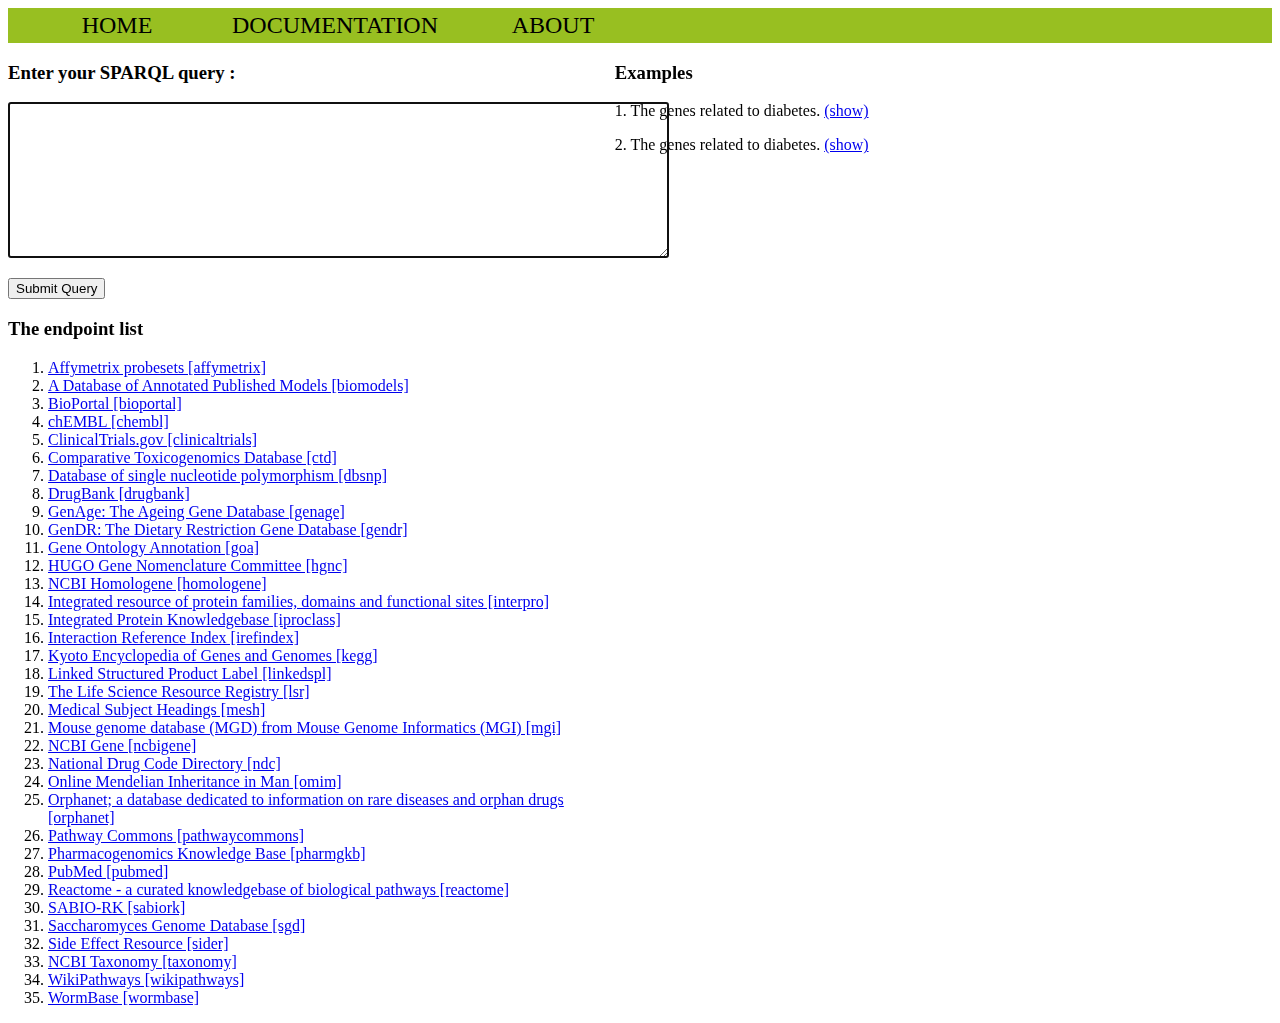
==== web/index.html @ b2e282a5 "initial commit" ====
<!DOCTYPE html>
<!--
To change this license header, choose License Headers in Project Properties.
To change this template file, choose Tools | Templates
and open the template in the editor.
-->
<html>
    <head>
        <title>Bio2RDF federated query</title>
        <meta content="text/html; charset=UTF-8" http-equiv="Content-Type"/>
       <link rel="stylesheet"  href="styles.css" />
        <script>

  function showExample(demo){
       document.getElementById("queryText").value=demo.getAttribute("data-value");
     //  return false;
  }
        </script>


  </head>


 <body>
        
        <div id="header">
        <nav>       
           <ul>
             <li><a href="#home">Home</a></li>
             <li><a href="#documentation">Documentation</a></li>
             <li><a href="#about">About</a></li>
           </ul>
        </nav>
       </div>
        
        <div id="container">
        <div id="left">
        <div id="main">
            <form method="get"  name="sparql-form" id="sparqlform" action="result">
                <h3><label for="query">Enter your SPARQL query :</label></h3>
                <textarea autofocus accesskey="1" rows="10" cols="80" name="query" id="queryText"></textarea>
                <p/>
                <button id="submit" type= "submit" name="submit"> Submit Query </button>
             </form>
        </div>


  <div id="endpointlist">
  <h3>The endpoint list</h3>

 <ol type="1">
 <li> <a href=" http://cu.affymetrix.bio2rdf.org/sparql">Affymetrix probesets [affymetrix]  </a> </li>
<li> <a href=" http://cu.biomodels.bio2rdf.org/sparql"> A Database of Annotated Published Models [biomodels] </a> </li>
<li> <a href=" http://cu.bioportal.bio2rdf.org/sparql">  BioPortal [bioportal]</a> </li>
<li> <a href=" http://cu.chembl.bio2rdf.org/sparql">chEMBL [chembl]  </a> </li>
<li> <a href=" http://cu.clinicaltrials.bio2rdf.org/sparql"> ClinicalTrials.gov [clinicaltrials] </a> </li>
<li> <a href=" http://cu.ctd.bio2rdf.org/sparql">Comparative Toxicogenomics Database [ctd]  </a> </li>
<li> <a href=" http://cu.dbsnp.bio2rdf.org/sparql">Database of single nucleotide polymorphism [dbsnp]  </a> </li>
<li> <a href=" http://cu.drugbank.bio2rdf.org/sparql"> DrugBank [drugbank] </a> </li>
<li> <a href=" http://cu.genage.bio2rdf.org/sparql"> GenAge: The Ageing Gene Database [genage]  </a> </li>
<li> <a href=" http://cu.gendr.bio2rdf.org/sparql"> GenDR: The Dietary Restriction Gene Database [gendr]  </a> </li>
<li> <a href=" http://cu.goa.bio2rdf.org/sparql"> Gene Ontology Annotation [goa]  </a> </li>
<li> <a href=" http://cu.hgnc.bio2rdf.org/sparql">HUGO Gene Nomenclature Committee [hgnc]  </a> </li>
<li> <a href=" http://cu.homologene.bio2rdf.org/sparql">NCBI Homologene [homologene]  </a> </li>
<li> <a href=" http://cu.interpro.bio2rdf.org/sparql">Integrated resource of protein families, domains and functional sites [interpro]  </a> </li>
<li> <a href=" http://cu.iproclass.bio2rdf.org/sparql">Integrated Protein Knowledgebase [iproclass]  </a> </li>
<li> <a href=" http://cu.irefindex.bio2rdf.org/sparql">Interaction Reference Index [irefindex]  </a> </li>
<li> <a href=" http://cu.kegg.bio2rdf.org/sparql"> Kyoto Encyclopedia of Genes and Genomes [kegg] </a> </li>
<li> <a href=" http://cu.linkedspl.bio2rdf.org/sparql"> Linked Structured Product Label [linkedspl] </a> </li>
<li> <a href=" http://cu.lsr.bio2rdf.org/sparql">  The Life Science Resource Registry [lsr] </a> </li>
<li> <a href=" http://cu.mesh.bio2rdf.org/sparql"> Medical Subject Headings [mesh] </a>  </li>
<li> <a href=" http://cu.mgi.bio2rdf.org/sparql"> Mouse genome database (MGD) from Mouse Genome Informatics (MGI) [mgi]  </a> </li>
<li> <a href=" http://cu.ncbigene.bio2rdf.org/sparql">NCBI Gene [ncbigene]  </a> </li>
<li> <a href=" http://cu.ndc.bio2rdf.org/sparql"> National Drug Code Directory [ndc] </a> </li>
<li> <a href=" http://cu.omim.bio2rdf.org/sparql"> Online Mendelian Inheritance in Man [omim] </a> </li>
<li> <a href=" http://cu.orphanet.bio2rdf.org/sparql">Orphanet; a database dedicated to information on rare diseases and orphan drugs [orphanet]  </a> </li>
<li> <a href=" http://cu.pathwaycommons.bio2rdf.org/sparql"> Pathway Commons [pathwaycommons]  </a> </li>
<li> <a href=" http://cu.pharmgkb.bio2rdf.org/sparql"> Pharmacogenomics Knowledge Base [pharmgkb]  </a> </li>
<li> <a href=" http://cu.pubmed.bio2rdf.org/sparql"> PubMed [pubmed] </a> </li>
<li> <a href=" http://cu.reactome.bio2rdf.org/sparql">Reactome - a curated knowledgebase of biological pathways [reactome]  </a> </li>
<li> <a href=" http://cu.sabiork.bio2rdf.org/sparql"> SABIO-RK [sabiork] </a> </li>
<li> <a href=" http://cu.sgd.bio2rdf.org/sparql">Saccharomyces Genome Database [sgd]  </a> </li>
<li> <a href=" http://cu.sider.bio2rdf.org/sparql"> Side Effect Resource [sider] </a> </li>
<li> <a href=" http://cu.taxonomy.bio2rdf.org/sparql">NCBI Taxonomy [taxonomy]  </a> </li>
<li> <a href=" http://cu.wikipathways.bio2rdf.org/sparql">WikiPathways [wikipathways]  </a> </li>
<li> <a href=" http://cu.wormbase.bio2rdf.org/sparql">WormBase [wormbase] </a> </li>
    </ol>
  </div>

   </div>
  <div id="right">
    <div id="example">
        <h3>Examples</h3>
        <p>1. The genes related to diabetes. <a href="/bio2RDF/#" data-value=" select ?s1 ?o1 ?o2 where{ ?s1 &lt;http://www.w3.org/1999/02/22-rdf-syntax-ns#type&gt;   &lt;http://bio2rdf.org/omim_vocabulary:Gene&gt;.?s1   &lt;http://bio2rdf.org/omim_vocabulary:refers-to&gt; ?o1. ?o1   &lt;http://bio2rdf.org/omim_vocabulary:x-snomed&gt; ?o2.&lt;http://bio2rdf.org/pharmgkb:PA446359&gt; &lt;http://bio2rdf.org/pharmgkb_vocabulary:x-snomedct&gt; ?o2.}" onclick="showExample(this)"> (show) </a></p>
        <p>2. The genes related to diabetes. <a href="/bio2RDF/#" data-value=" select ?s1 ?o1 ?o2 where{ ?s1 &lt;http://www.w3.org/1999/02/22-rdf-syntax-ns#type&gt;   &lt;http://bio2rdf.org/omim_vocabulary:Gene&gt;.?s1   ?p1 ?o1. ?o1   ?p2 ?o2.&lt;http://bio2rdf.org/pharmgkb:PA446359&gt; &lt;http://bio2rdf.org/pharmgkb_vocabulary:x-snomedct&gt; ?o2.}" onclick="showExample(this)"> (show) </a></p>
    </div>

  </div>

</div>

    </body>

</html>
---- web/styles.css ----
/*
To change this license header, choose License Headers in Project Properties.
To change this template file, choose Tools | Templates
and open the template in the editor.
*/
/* 
    Created on : May 29, 2015, 3:17:29 PM
    Author     : why
*/
#container
            {
                position: relative;
                width:100%;
            }
            #left{
                float:left;
                 width:48%;
            }
            #right{
                float:left;
                width:48%;
            }
            
#header {
    background-color: #98bf21;
}
      
nav ul {
    list-style-type: none;
    margin: 0;
    padding: 0;
    overflow: hidden;
  
    
}

nav li {
    float: left;
  
}

nav  a:link, nav a:visited {
    display: block;
    width: 210px;
    font-size: 150%;
   color: #000;
    background-color: #98bf21;
    text-align: center;
    padding: 4px;
    text-decoration: none;
    text-transform: uppercase;
}

nav a:hover, nav a:active {
    background-color: #7A991A;
}
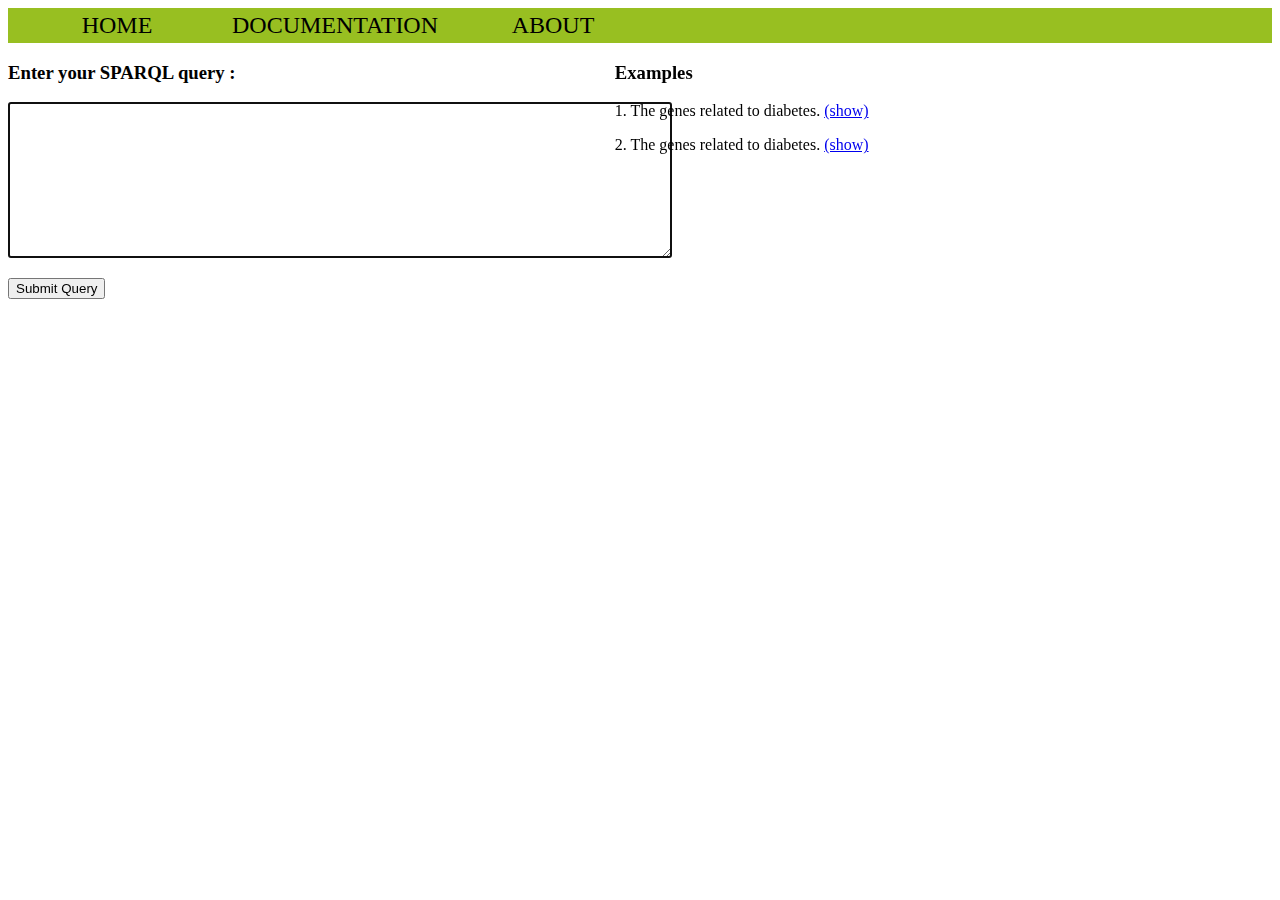
==== commit 4e56b151: "Merge pull request #1 from acopom/master" ====
--- a/web/index.html
+++ b/web/index.html
@@ -6,7 +6,7 @@
 -->
 <html>
     <head>
-        <title>Bio2RDF federated query</title>
+        <title>federated query</title>
         <meta content="text/html; charset=UTF-8" http-equiv="Content-Type"/>
        <link rel="stylesheet"  href="styles.css" />
         <script>
@@ -43,56 +43,12 @@
                 <button id="submit" type= "submit" name="submit"> Submit Query </button>
              </form>
         </div>
-
-
-  <div id="endpointlist">
-  <h3>The endpoint list</h3>
-
- <ol type="1">
- <li> <a href=" http://cu.affymetrix.bio2rdf.org/sparql">Affymetrix probesets [affymetrix]  </a> </li>
-<li> <a href=" http://cu.biomodels.bio2rdf.org/sparql"> A Database of Annotated Published Models [biomodels] </a> </li>
-<li> <a href=" http://cu.bioportal.bio2rdf.org/sparql">  BioPortal [bioportal]</a> </li>
-<li> <a href=" http://cu.chembl.bio2rdf.org/sparql">chEMBL [chembl]  </a> </li>
-<li> <a href=" http://cu.clinicaltrials.bio2rdf.org/sparql"> ClinicalTrials.gov [clinicaltrials] </a> </li>
-<li> <a href=" http://cu.ctd.bio2rdf.org/sparql">Comparative Toxicogenomics Database [ctd]  </a> </li>
-<li> <a href=" http://cu.dbsnp.bio2rdf.org/sparql">Database of single nucleotide polymorphism [dbsnp]  </a> </li>
-<li> <a href=" http://cu.drugbank.bio2rdf.org/sparql"> DrugBank [drugbank] </a> </li>
-<li> <a href=" http://cu.genage.bio2rdf.org/sparql"> GenAge: The Ageing Gene Database [genage]  </a> </li>
-<li> <a href=" http://cu.gendr.bio2rdf.org/sparql"> GenDR: The Dietary Restriction Gene Database [gendr]  </a> </li>
-<li> <a href=" http://cu.goa.bio2rdf.org/sparql"> Gene Ontology Annotation [goa]  </a> </li>
-<li> <a href=" http://cu.hgnc.bio2rdf.org/sparql">HUGO Gene Nomenclature Committee [hgnc]  </a> </li>
-<li> <a href=" http://cu.homologene.bio2rdf.org/sparql">NCBI Homologene [homologene]  </a> </li>
-<li> <a href=" http://cu.interpro.bio2rdf.org/sparql">Integrated resource of protein families, domains and functional sites [interpro]  </a> </li>
-<li> <a href=" http://cu.iproclass.bio2rdf.org/sparql">Integrated Protein Knowledgebase [iproclass]  </a> </li>
-<li> <a href=" http://cu.irefindex.bio2rdf.org/sparql">Interaction Reference Index [irefindex]  </a> </li>
-<li> <a href=" http://cu.kegg.bio2rdf.org/sparql"> Kyoto Encyclopedia of Genes and Genomes [kegg] </a> </li>
-<li> <a href=" http://cu.linkedspl.bio2rdf.org/sparql"> Linked Structured Product Label [linkedspl] </a> </li>
-<li> <a href=" http://cu.lsr.bio2rdf.org/sparql">  The Life Science Resource Registry [lsr] </a> </li>
-<li> <a href=" http://cu.mesh.bio2rdf.org/sparql"> Medical Subject Headings [mesh] </a>  </li>
-<li> <a href=" http://cu.mgi.bio2rdf.org/sparql"> Mouse genome database (MGD) from Mouse Genome Informatics (MGI) [mgi]  </a> </li>
-<li> <a href=" http://cu.ncbigene.bio2rdf.org/sparql">NCBI Gene [ncbigene]  </a> </li>
-<li> <a href=" http://cu.ndc.bio2rdf.org/sparql"> National Drug Code Directory [ndc] </a> </li>
-<li> <a href=" http://cu.omim.bio2rdf.org/sparql"> Online Mendelian Inheritance in Man [omim] </a> </li>
-<li> <a href=" http://cu.orphanet.bio2rdf.org/sparql">Orphanet; a database dedicated to information on rare diseases and orphan drugs [orphanet]  </a> </li>
-<li> <a href=" http://cu.pathwaycommons.bio2rdf.org/sparql"> Pathway Commons [pathwaycommons]  </a> </li>
-<li> <a href=" http://cu.pharmgkb.bio2rdf.org/sparql"> Pharmacogenomics Knowledge Base [pharmgkb]  </a> </li>
-<li> <a href=" http://cu.pubmed.bio2rdf.org/sparql"> PubMed [pubmed] </a> </li>
-<li> <a href=" http://cu.reactome.bio2rdf.org/sparql">Reactome - a curated knowledgebase of biological pathways [reactome]  </a> </li>
-<li> <a href=" http://cu.sabiork.bio2rdf.org/sparql"> SABIO-RK [sabiork] </a> </li>
-<li> <a href=" http://cu.sgd.bio2rdf.org/sparql">Saccharomyces Genome Database [sgd]  </a> </li>
-<li> <a href=" http://cu.sider.bio2rdf.org/sparql"> Side Effect Resource [sider] </a> </li>
-<li> <a href=" http://cu.taxonomy.bio2rdf.org/sparql">NCBI Taxonomy [taxonomy]  </a> </li>
-<li> <a href=" http://cu.wikipathways.bio2rdf.org/sparql">WikiPathways [wikipathways]  </a> </li>
-<li> <a href=" http://cu.wormbase.bio2rdf.org/sparql">WormBase [wormbase] </a> </li>
-    </ol>
-  </div>
-
    </div>
   <div id="right">
     <div id="example">
         <h3>Examples</h3>
-        <p>1. The genes related to diabetes. <a href="/bio2RDF/#" data-value=" select ?s1 ?o1 ?o2 where{ ?s1 &lt;http://www.w3.org/1999/02/22-rdf-syntax-ns#type&gt;   &lt;http://bio2rdf.org/omim_vocabulary:Gene&gt;.?s1   &lt;http://bio2rdf.org/omim_vocabulary:refers-to&gt; ?o1. ?o1   &lt;http://bio2rdf.org/omim_vocabulary:x-snomed&gt; ?o2.&lt;http://bio2rdf.org/pharmgkb:PA446359&gt; &lt;http://bio2rdf.org/pharmgkb_vocabulary:x-snomedct&gt; ?o2.}" onclick="showExample(this)"> (show) </a></p>
-        <p>2. The genes related to diabetes. <a href="/bio2RDF/#" data-value=" select ?s1 ?o1 ?o2 where{ ?s1 &lt;http://www.w3.org/1999/02/22-rdf-syntax-ns#type&gt;   &lt;http://bio2rdf.org/omim_vocabulary:Gene&gt;.?s1   ?p1 ?o1. ?o1   ?p2 ?o2.&lt;http://bio2rdf.org/pharmgkb:PA446359&gt; &lt;http://bio2rdf.org/pharmgkb_vocabulary:x-snomedct&gt; ?o2.}" onclick="showExample(this)"> (show) </a></p>
+        <p>1. The genes related to diabetes. <a href="/dynajoin/#" data-value=" select ?s1 ?o1 ?o2 where{ ?s1 &lt;http://www.w3.org/1999/02/22-rdf-syntax-ns#type&gt;   &lt;http://bio2rdf.org/omim_vocabulary:Gene&gt;.?s1   &lt;http://bio2rdf.org/omim_vocabulary:refers-to&gt; ?o1. ?o1   &lt;http://bio2rdf.org/omim_vocabulary:x-snomed&gt; ?o2.&lt;http://bio2rdf.org/pharmgkb:PA446359&gt; &lt;http://bio2rdf.org/pharmgkb_vocabulary:x-snomedct&gt; ?o2.}" onclick="showExample(this)"> (show) </a></p>
+        <p>2. The genes related to diabetes. <a href="/dynajoin/#" data-value=" select ?s1 ?o1 ?o2 where{ ?s1 &lt;http://www.w3.org/1999/02/22-rdf-syntax-ns#type&gt;   &lt;http://bio2rdf.org/omim_vocabulary:Gene&gt;.?s1   ?p1 ?o1. ?o1   ?p2 ?o2.&lt;http://bio2rdf.org/pharmgkb:PA446359&gt; &lt;http://bio2rdf.org/pharmgkb_vocabulary:x-snomedct&gt; ?o2.}" onclick="showExample(this)"> (show) </a></p>
     </div>
 
   </div>
